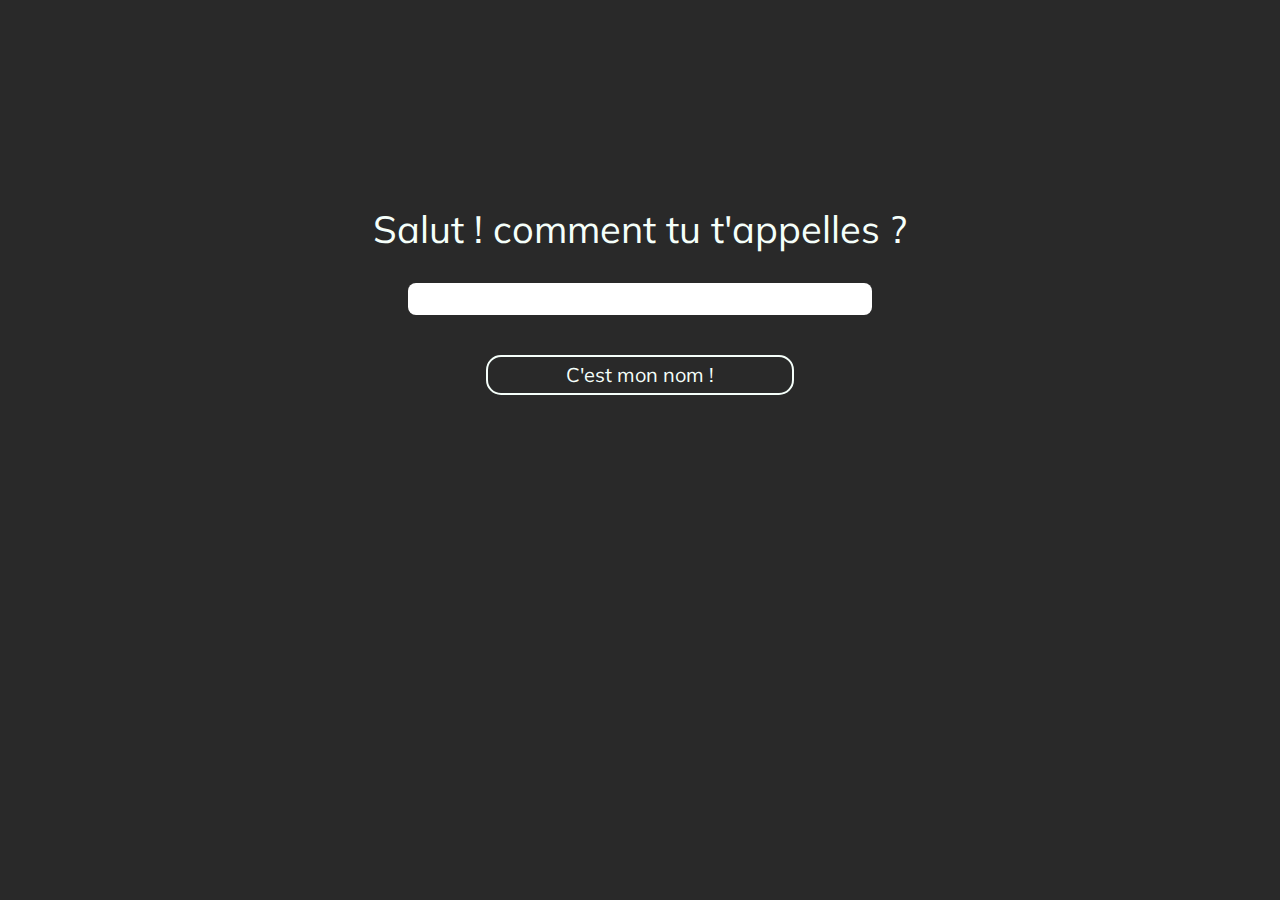
==== index.html @ 59ffce62 "Initial commit" ====
<!DOCTYPE html>
<html lang="fr">
<head>
    <meta charset="UTF-8">
    <meta name="viewport" content="width=device-width, initial-scale=1">
    <meta name="viewport" content="width=device-width, user-scalable=0">
    <title>Le storytelling</title>
    <link rel="stylesheet" href="styles.css">
    <link href="https://fonts.googleapis.com/css?family=Muli&display=swap" rel="stylesheet">
</head>
<body>
<div id="all_we_need"><p id ='text'>Salut ! comment tu t'appelles ?</p>
    <input id="name" type="text" autocomplete="off"><br>
    <button id="valid">C'est mon nom !</button>
    <button id="yes">Vas-y</button>
    <button id="suite">Encore une !</button>
</div>
<div id ="container">
    <input type="text" id="add_list">
    <button id ="valid_add"></button>
</div>
<script src="scripts.js"></script>
</body>
</html>
---- styles.css ----
body{
    margin: 0;
    padding: 0;
    background: #292929;
    color: mintcream;
    font-family: "Muli", sans-serif;
    font-size: 38px;
}
p
{
    margin: 0;
}

#all_we_need{
    width: 60%;
    margin : 16vw auto 0 auto;
    text-align: center;
    height: 15vw;

}

#name{
    width: 60%;
    height: 30px;
    border-radius: 8px;
    margin-top: 30px;
    border: none;
    cursor : default;
    text-align: center;
}

button
{
    margin: 40px auto 0 auto;
    width: 40%;
    height: 40px;
    border: mintcream 2px solid;
    border-radius: 15px;
    background: #292929;
    color: mintcream;
    font-family: "Muli", sans-serif;
    font-size: 20px;
}

button:active
{
    background: mintcream;
    color: #292929;
    transition-duration : 0.2s;
}

#yes, #suite
{
    display : none;
}

#container
{
    display: none;
}
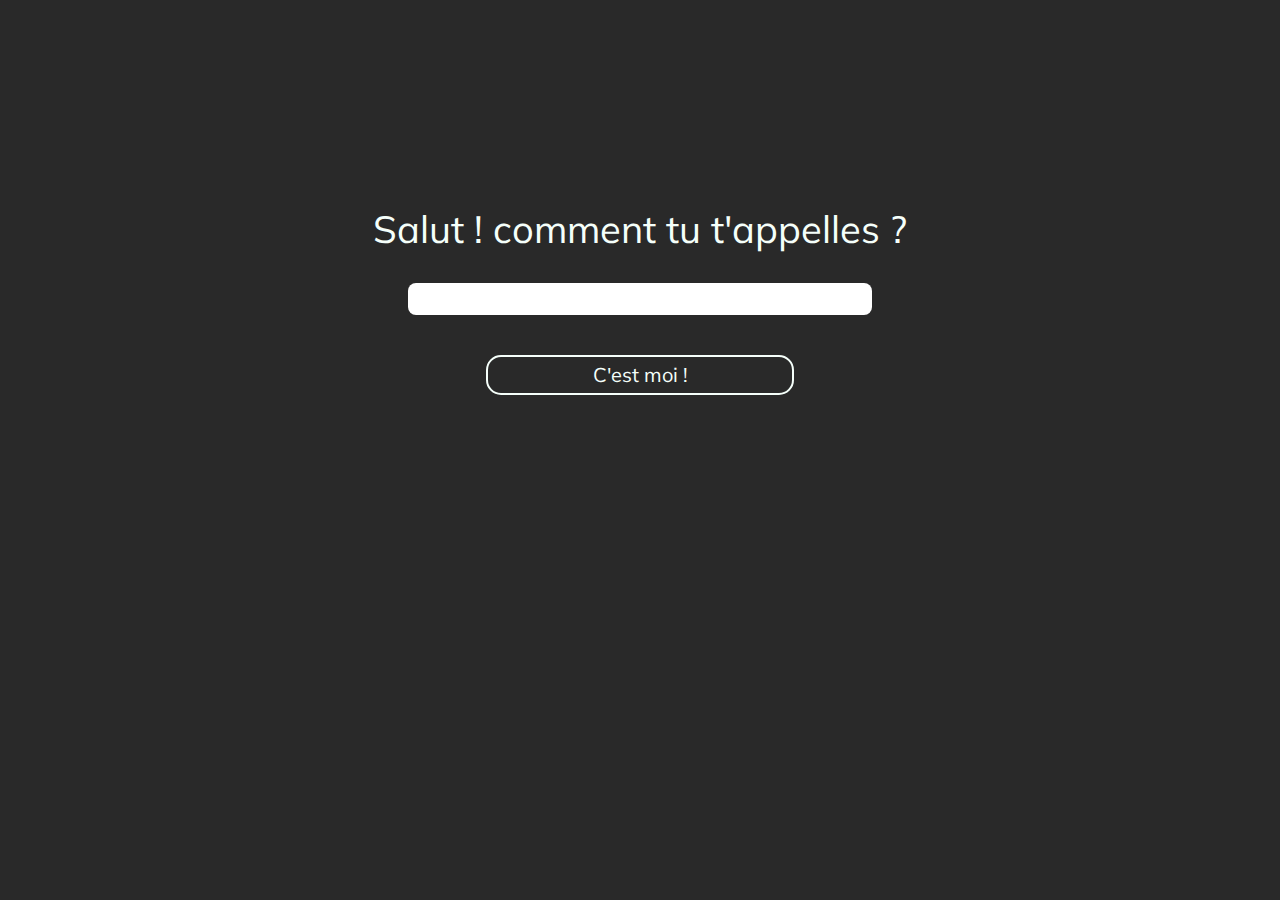
==== commit b4ab9cbd: "bug to fix on article item function create historic div & new words insert div" ====
--- a/index.html
+++ b/index.html
@@ -11,7 +11,7 @@
 <body>
 <div id="all_we_need"><p id ='text'>Salut ! comment tu t'appelles ?</p>
     <input id="name" type="text" autocomplete="off"><br>
-    <button id="valid">C'est mon nom !</button>
+    <button id="valid">C'est moi !</button>
     <button id="yes">Vas-y</button>
     <button id="suite">Encore une !</button>
 </div>
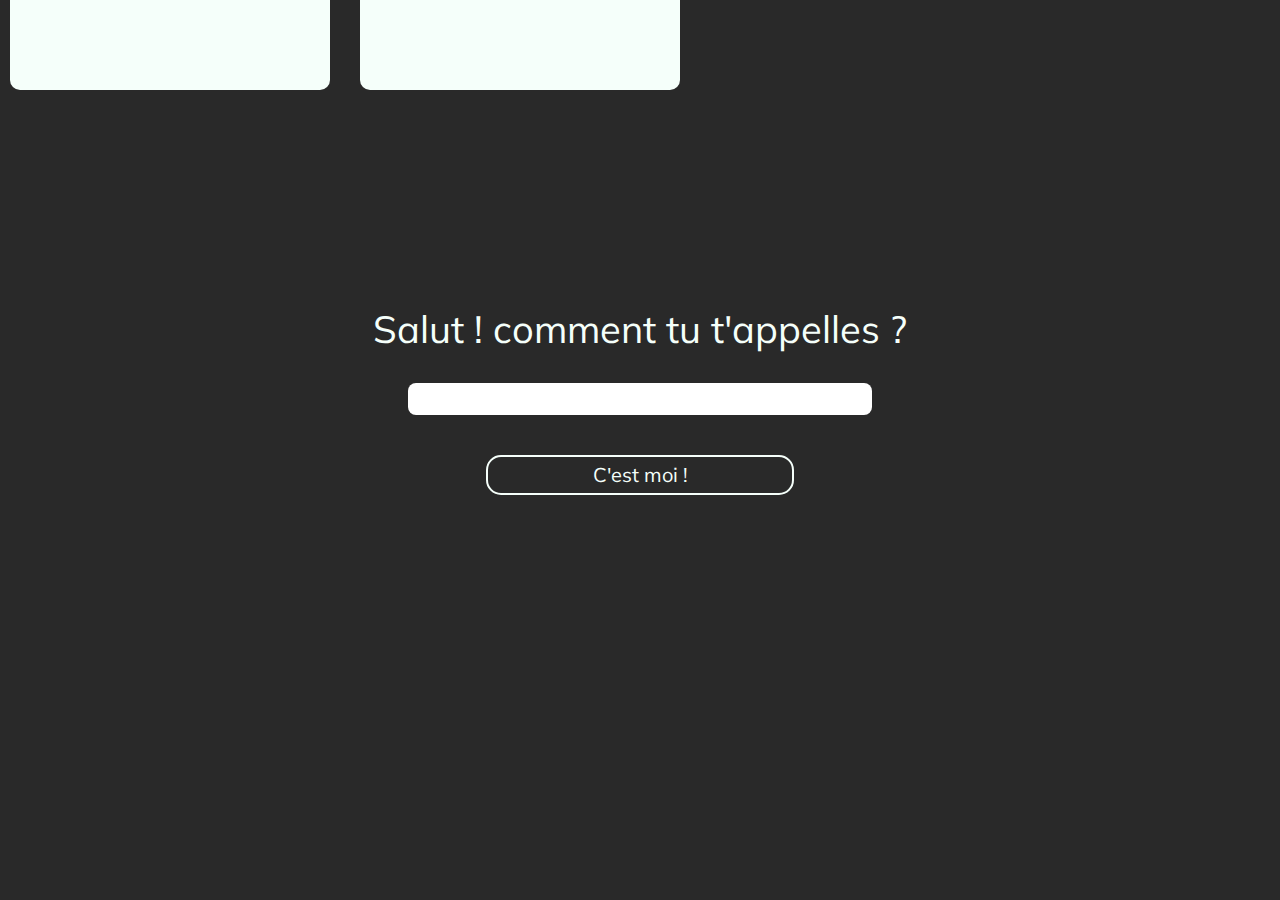
==== commit 6ee60cc3: "History ok" ====
--- a/index.html
+++ b/index.html
@@ -9,6 +9,13 @@
     <link href="https://fonts.googleapis.com/css?family=Muli&display=swap" rel="stylesheet">
 </head>
 <body>
+<header>
+    <div class="head-content"id="header-left"></div>
+    <div class="head-content" id="header-right">
+        <ul id="history-list">
+        </ul>
+    </div>
+</header>
 <div id="all_we_need"><p id ='text'>Salut ! comment tu t'appelles ?</p>
     <input id="name" type="text" autocomplete="off"><br>
     <button id="valid">C'est moi !</button>
--- a/styles.css
+++ b/styles.css
@@ -29,8 +29,7 @@
     text-align: center;
 }
 
-button
-{
+button {
     margin: 40px auto 0 auto;
     width: 40%;
     height: 40px;
@@ -42,19 +41,52 @@
     font-size: 20px;
 }
 
-button:active
-{
+button:active {
     background: mintcream;
     color: #292929;
     transition-duration : 0.2s;
 }
 
-#yes, #suite
-{
+#yes, #suite {
     display : none;
 }
 
-#container
-{
+#container {
     display: none;
-}+}
+
+header {
+    }
+
+.head-content {
+    position : relative;
+    display: inline-block;
+    background-color: mintcream;
+    color: #292929;
+    width : 25%;
+    height: 100px;
+    border-radius: 10px;
+    top: -10px;
+    margin : 0 10px 0 10px;
+    vertical-align: top;
+    font-size: 10px;
+    overflow : auto;
+}
+
+#header-left{
+    left : 0;
+}
+
+#header-right{
+    right : 0;
+}
+
+ul, li{
+    margin: 5px;
+    padding : 0;
+    list-style: none;
+}
+
+
+
+
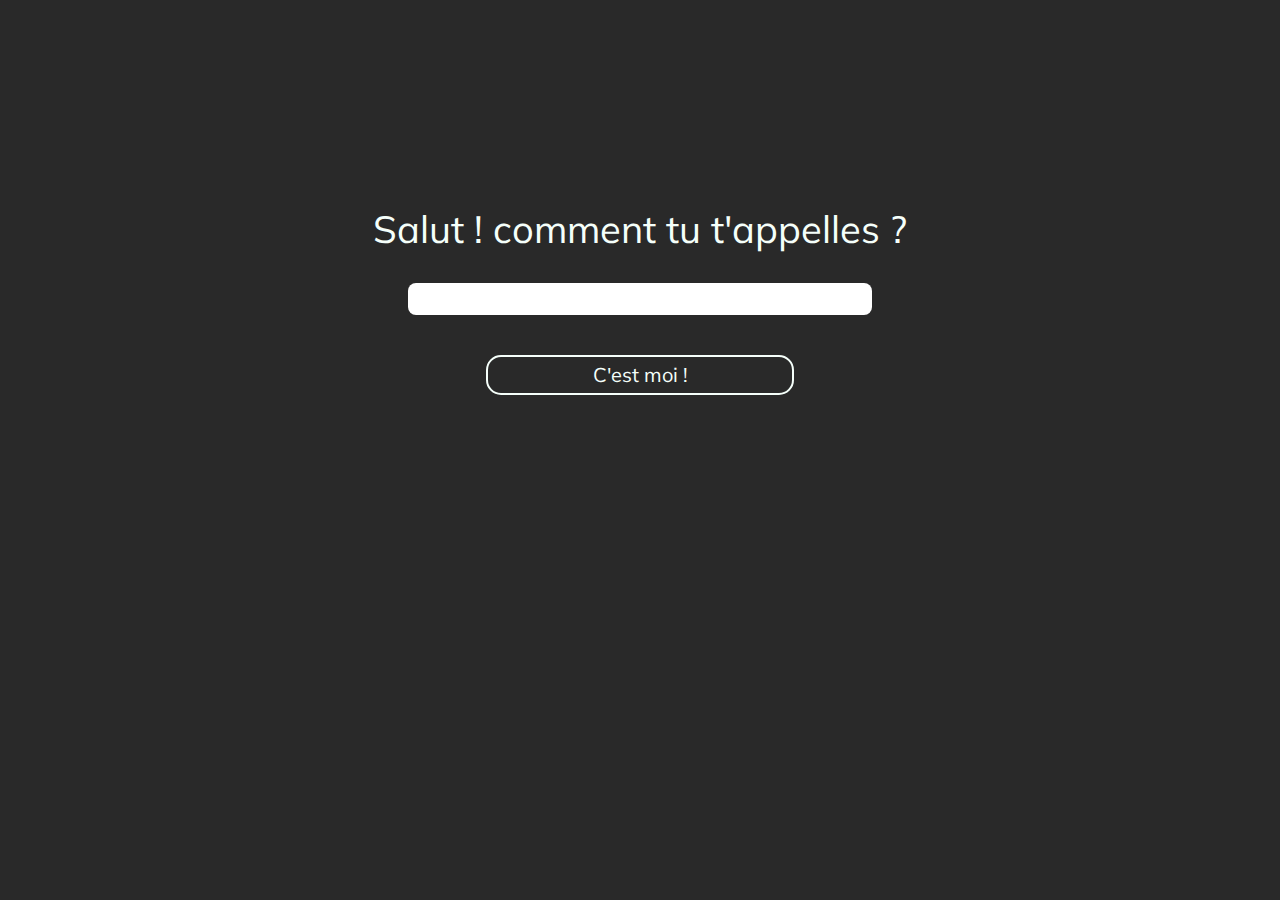
==== commit a973e684: "v1.0 complete" ====
--- a/index.html
+++ b/index.html
@@ -10,8 +10,7 @@
 </head>
 <body>
 <header>
-    <div class="head-content"id="header-left"></div>
-    <div class="head-content" id="header-right">
+    <div id="header-right">
         <ul id="history-list">
         </ul>
     </div>
--- a/styles.css
+++ b/styles.css
@@ -59,7 +59,6 @@
     }
 
 .head-content {
-    position : relative;
     display: inline-block;
     background-color: mintcream;
     color: #292929;
@@ -73,12 +72,20 @@
     overflow : auto;
 }
 
-#header-left{
-    left : 0;
-}
 
 #header-right{
-    right : 0;
+    position : absolute;
+    top: -100px;
+    right : 0px;
+    background-color: mintcream;
+    color: #292929;
+    width : 25%;
+    height: 100px;
+    border-radius: 10px;
+    margin : 0 10px 0;
+    vertical-align: top;
+    font-size: 10px;
+    overflow : auto;
 }
 
 ul, li{
@@ -87,6 +94,9 @@
     list-style: none;
 }
 
+.appear{
+    top : 10px !important;
+}
 
 
 
